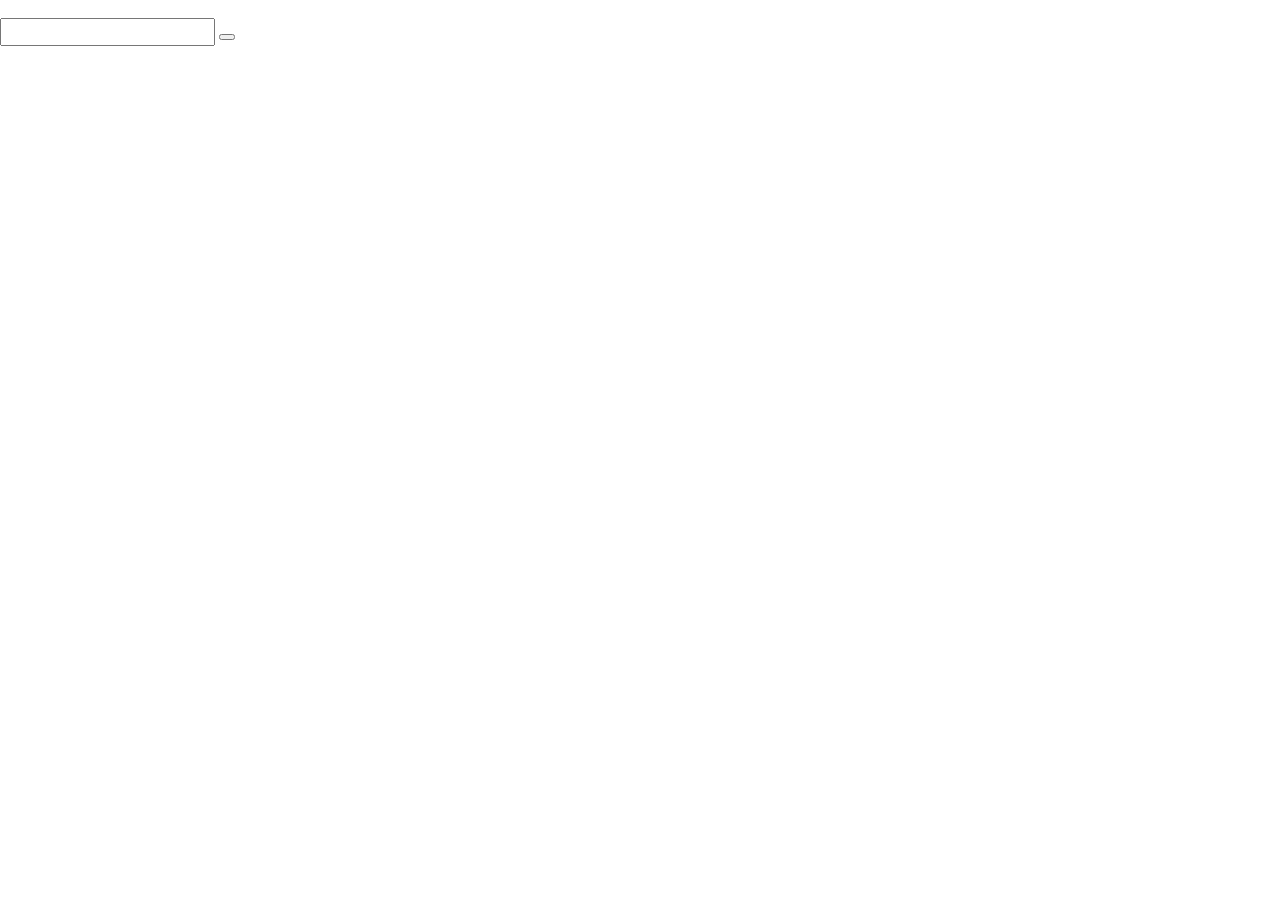
==== about.html @ 0d77e253 "basic structure of about page" ====
<!DOCTYPE html>
<!DOCTYPE html>
<html>
  <head>
    <meta charset="utf-8">
    <link rel="stylesheet" href="styles.css">
    <title>First_name Last_name</title>
  </head>
  <body>
    <nav>
      <img src="" alt="">
      <form class="" action="index.html" method="post">
        <input type="text" name="search" value="">
        <button type="button" name="button"></button>
      </form>
      <img src="" alt="">
      <a href="#"></a>
      <a href="#"></a>
      <a href="#"></a>
    </nav>
    <div class="top-picture-menu">
      <div class="cover-pic">
        <img src="" alt="">
        <h1></h1>
      </div>
      <div class="cover-menu">
        <div class="message">

        </div>
        <div class="menu-buttons">

        </div>
        <div class="profile-pic">
          <img src="" alt="">
        </div>
      </div>
    </div>
    <div class="bottom-content">

    </div>
  </body>
</html>
---- styles.css ----
html, body, div, span, applet, object, iframe,
h1, h2, h3, h4, h5, h6, p, blockquote, pre,
a, abbr, acronym, address, big, cite, code,
del, dfn, em, img, ins, kbd, q, s, samp,
small, strike, strong, sub, sup, tt, var,
b, u, i, center,
dl, dt, dd, ol, ul, li,
fieldset, form, label, legend,
table, caption, tbody, tfoot, thead, tr, th, td,
article, aside, canvas, details, embed,
figure, figcaption, footer, header, hgroup,
menu, nav, output, ruby, section, summary,
time, mark, audio, video {
	margin: 0;
	padding: 0;
	border: 0;
	font-size: 100%;
	font: inherit;
	vertical-align: baseline;
}
/* HTML5 display-role reset for older browsers */
article, aside, details, figcaption, figure,
footer, header, hgroup, menu, nav, section {
	display: block;
}
body {
  font-family:helvetica, arial,sans-serif;
}
#sign-in-nav {
  width:100%;
  height:83px;
  background-color: #3b5998;
  color: #fff
}

#title {
  font-size:40px;
  font-weight:bold;
  display: inline-block;
  /*margin-left:80px;*/
  margin-top:25px;
  float:left;
	width:55%;
	padding-left: 120px;
	box-sizing:border-box;
}
.sign-in {
  display: inline-block;
  font-size: 12px;
  /*margin-right:80px;
  */margin-top:30px;
  float:right;
	width:45%;
}

#pass-label {
  margin-left:110px;
}
#sign-in-email, #sign-in-password {
  margin-right:10px;
}

#log-in-button {
  background-color: #4267b2;
  border: rgb(41, 72, 125) solid 2px;
  color:#fff;
}

.left {
	float:left;
	width:55%;
}

h2 {
	font-size:28px;
	margin-bottom:20px;
}
ul {
	list-style-type: circle;
	margin-left:40px;
}
li {
	font-size:16px;
	line-height: 50px;
}

#left-list {
	margin-top:70px;
	margin-right:120px;
	float:right;
}

.right {
	float:right;
	width:45%;
}

h1 {
	font-size:32px;
	margin-bottom:15px;
}

#right-form {
	margin-top:20px;
	width:340px;
	height:600px;
}

.half-form {
	width:159px;
}

.full-form {
	width:330px;
}

input[type="text"], input[type="email"], input[type="password"] {
	margin-bottom:15px;
	height:22px;
	font-size: 16px;

}

#birthday-text {
	margin-top:10px;
	font-weight: bold;
	margin-bottom:10px;
}

select option[data-default] {
	color: #888;
}

.birthday {
	margin-bottom:10px;
}

input[type="radio"] {
	margin-bottom:10px;
}

input[name="sign-up-button"] {
	background-color:green;
	color:white;
	border-color:black;
	height:30px;
	font-size:18px;
}
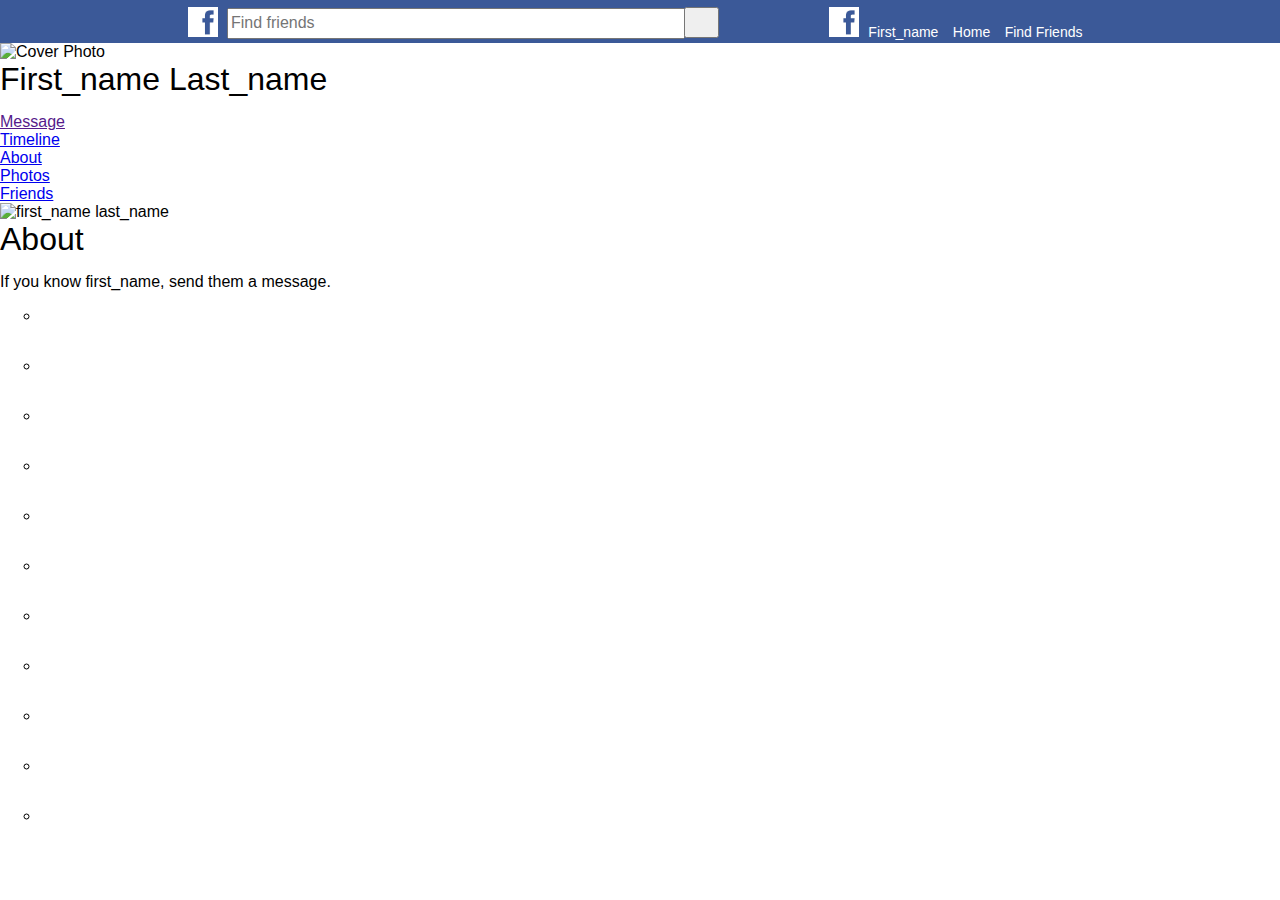
==== commit 5495f19f: "finish signed in nav bar" ====
--- a/about.html
+++ b/about.html
@@ -7,36 +7,79 @@
     <title>First_name Last_name</title>
   </head>
   <body>
-    <nav>
-      <img src="" alt="">
-      <form class="" action="index.html" method="post">
-        <input type="text" name="search" value="">
-        <button type="button" name="button"></button>
-      </form>
-      <img src="" alt="">
-      <a href="#"></a>
-      <a href="#"></a>
-      <a href="#"></a>
+    <nav class="signed-in-nav">
+      <div class="nav-container">
+        <div class="nav-left">
+          <img src="images/fb-small-logo.jpg" id="nav-bar-logo" alt="Facebook">
+          <form class="nav-search" action="index.html" method="post">
+            <input type="text" name="search" value="" placeholder="Find friends">
+            <button type="button" name="button"></button>
+          </form>
+        </div>
+        <div class="nav-right">
+          <img src="images/fb-small-logo.jpg" id="nav-bar-profile-pic" alt="">
+          <a href="#">First_name</a>
+          <a href="#">Home</a>
+          <a href="#">Find Friends</a>
+        </div>
+      </div>
     </nav>
     <div class="top-picture-menu">
       <div class="cover-pic">
-        <img src="" alt="">
-        <h1></h1>
+        <img src="" alt="Cover Photo">
+        <h1>First_name Last_name</h1>
       </div>
       <div class="cover-menu">
         <div class="message">
-
+          <a href="">Message</a>
         </div>
         <div class="menu-buttons">
-
+          <div class="menu-nav-buttons">
+            <a href="#">Timeline</a>
+          </div>
+          <div class="menu-nav-buttons">
+            <a href="#">About</a>
+          </div>
+          <div class="menu-nav-buttons">
+            <a href="#">Photos</a>
+          </div>
+          <div class="menu-nav-buttons">
+            <a href="#">Friends</a>
+          </div>
         </div>
         <div class="profile-pic">
-          <img src="" alt="">
+          <img src="" alt="first_name last_name">
         </div>
       </div>
     </div>
     <div class="bottom-content">
-
+      <div class="content-header-title">
+        <h1>About</h1>
+      </div>
+      <div class="content-send-message">
+        <p>If you know first_name, send them a message.</p>
+      </div>
+      <div class="main-about-content">
+        <div class="left-about">
+          <ul>
+            <li></li>
+            <li></li>
+            <li></li>
+            <li></li>
+            <li></li>
+            <li></li>
+            <li></li>
+          </ul>
+        </div>
+        <div class="right-about">
+          <ul>
+            <li></li>
+            <li></li>
+            <li></li>
+            <li></li>
+          </ul>
+        </div>
+      </div>
     </div>
   </body>
 </html>
--- a/styles.css
+++ b/styles.css
@@ -66,6 +66,11 @@
   color:#fff;
 }
 
+#nav-bar-logo, #nav-bar-profile-pic {
+	height:30px;
+	width: auto;
+}
+
 .left {
 	float:left;
 	width:55%;
@@ -146,3 +151,56 @@
 	height:30px;
 	font-size:18px;
 }
+
+/*about page*/
+.signed-in-nav {
+	height:43px;
+	width:100%;
+	background-color: #3b5998;
+  color: #fff
+}
+
+.nav-container {
+	margin: 0 auto 0 auto;
+	text-align: center;
+}
+
+.nav-container img{
+	margin-top:7px;
+	margin-right:5px;
+}
+
+.nav-right, .nav-left {
+	display: inline-block;
+}
+
+
+.nav-search {
+	display: inline-block;
+	position: relative;
+	top: -9px;
+}
+.nav-search input {
+	height:25px;
+	width:450px;
+	margin-bottom: 0px;
+}
+
+.nav-search button {
+	height:31px;
+	width:35px;
+	position:relative;
+	left:-5px;
+	top:7px;
+}
+.nav-right {
+	margin-left: 100px;
+}
+
+.nav-right a {
+	text-decoration: none;
+	color:#fff;
+	font-size:14px;
+	margin-right:10px;
+	font-weight: normal;
+}
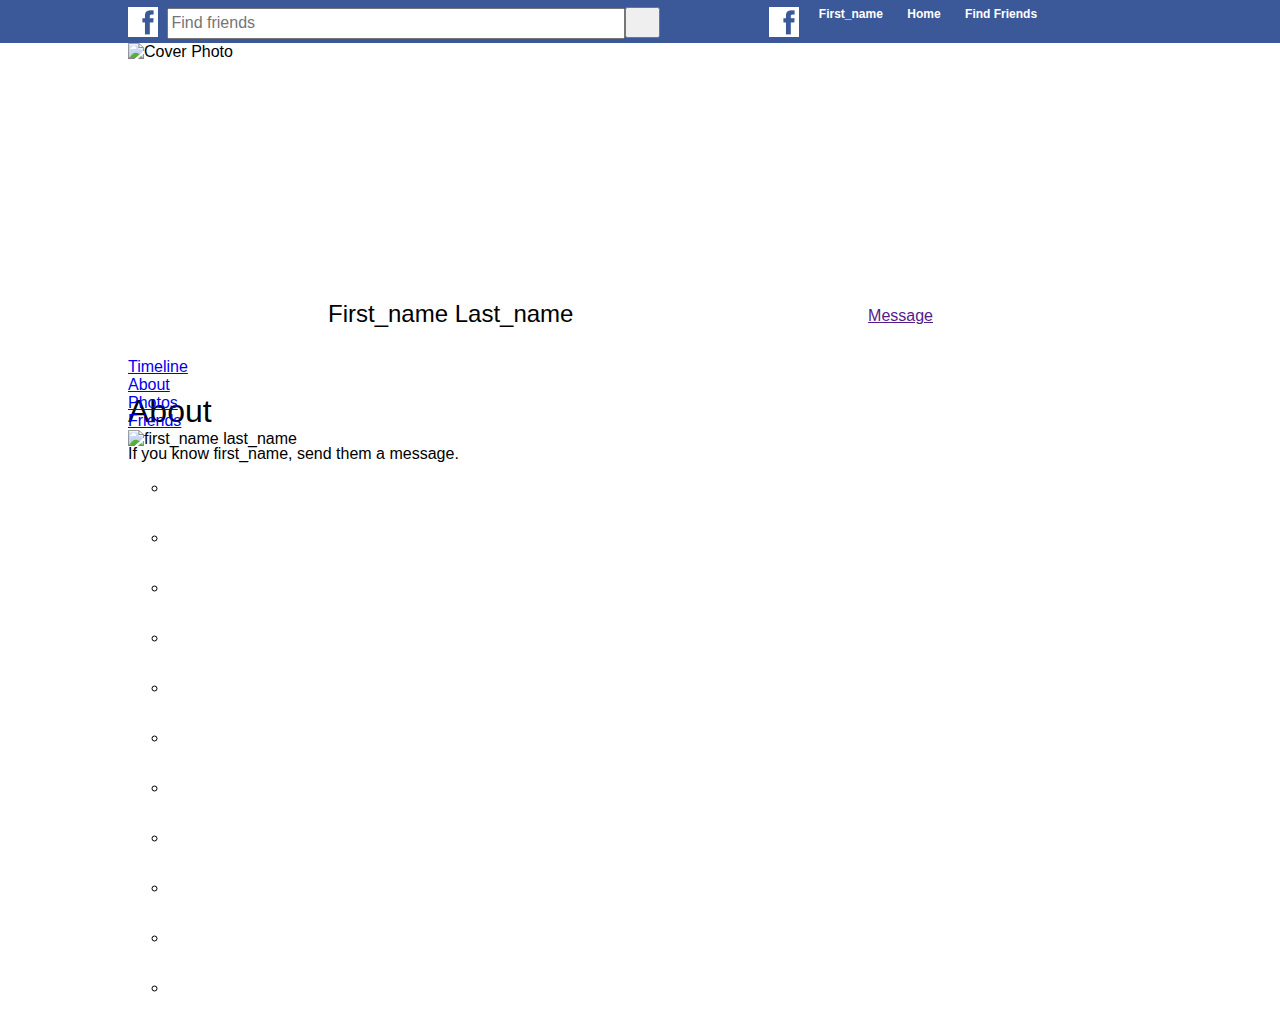
==== commit a6d5817b: "fix nav format, cover photo formatting" ====
--- a/about.html
+++ b/about.html
@@ -18,66 +18,70 @@
         </div>
         <div class="nav-right">
           <img src="images/fb-small-logo.jpg" id="nav-bar-profile-pic" alt="">
-          <a href="#">First_name</a>
-          <a href="#">Home</a>
-          <a href="#">Find Friends</a>
+          <a href="#" class="nav-links">First_name</a>
+          <a href="#" class="nav-links">Home</a>
+          <a href="#" class="nav-links">Find Friends</a>
         </div>
       </div>
     </nav>
-    <div class="top-picture-menu">
-      <div class="cover-pic">
-        <img src="" alt="Cover Photo">
-        <h1>First_name Last_name</h1>
-      </div>
-      <div class="cover-menu">
-        <div class="message">
-          <a href="">Message</a>
+
+    <div class="main-container">
+      <div class="top-picture-menu">
+        <div class="cover-pic">
+          <img src="" alt="Cover Photo">
+          <h1 class="cover-name">First_name Last_name</h1>
         </div>
-        <div class="menu-buttons">
-          <div class="menu-nav-buttons">
-            <a href="#">Timeline</a>
+        <div class="cover-menu">
+          <div class="message">
+            <a href="">Message</a>
           </div>
-          <div class="menu-nav-buttons">
-            <a href="#">About</a>
+          <div class="menu-buttons">
+            <div class="menu-nav-buttons">
+              <a href="#" >Timeline</a>
+            </div>
+            <div class="menu-nav-buttons">
+              <a href="#" >About</a>
+            </div>
+            <div class="menu-nav-buttons">
+              <a href="#">Photos</a>
+            </div>
+            <div class="menu-nav-buttons">
+              <a href="#">Friends</a>
+            </div>
           </div>
-          <div class="menu-nav-buttons">
-            <a href="#">Photos</a>
-          </div>
-          <div class="menu-nav-buttons">
-            <a href="#">Friends</a>
+          <div class="profile-pic">
+            <img src="" alt="first_name last_name">
           </div>
         </div>
-        <div class="profile-pic">
-          <img src="" alt="first_name last_name">
+      </div>
+
+      <div class="bottom-content">
+        <div class="content-header-title">
+          <h1>About</h1>
         </div>
-      </div>
-    </div>
-    <div class="bottom-content">
-      <div class="content-header-title">
-        <h1>About</h1>
-      </div>
-      <div class="content-send-message">
-        <p>If you know first_name, send them a message.</p>
-      </div>
-      <div class="main-about-content">
-        <div class="left-about">
-          <ul>
-            <li></li>
-            <li></li>
-            <li></li>
-            <li></li>
-            <li></li>
-            <li></li>
-            <li></li>
-          </ul>
+        <div class="content-send-message">
+          <p>If you know first_name, send them a message.</p>
         </div>
-        <div class="right-about">
-          <ul>
-            <li></li>
-            <li></li>
-            <li></li>
-            <li></li>
-          </ul>
+        <div class="main-about-content">
+          <div class="left-about">
+            <ul>
+              <li></li>
+              <li></li>
+              <li></li>
+              <li></li>
+              <li></li>
+              <li></li>
+              <li></li>
+            </ul>
+          </div>
+          <div class="right-about">
+            <ul>
+              <li></li>
+              <li></li>
+              <li></li>
+              <li></li>
+            </ul>
+          </div>
         </div>
       </div>
     </div>
--- a/styles.css
+++ b/styles.css
@@ -162,7 +162,10 @@
 
 .nav-container {
 	margin: 0 auto 0 auto;
-	text-align: center;
+	/*text-align: center;*/
+	position: relative;
+	left:10%;
+
 }
 
 .nav-container img{
@@ -197,10 +200,62 @@
 	margin-left: 100px;
 }
 
-.nav-right a {
-	text-decoration: none;
+.nav-links {
+	/*text-decoration: none;
 	color:#fff;
 	font-size:14px;
 	margin-right:10px;
 	font-weight: normal;
-}
+	height:30px;
+	background-color:green;
+	line-height: 28px;*/
+	transparent;
+    color: inherit;
+    display: inline-block;
+    font-size: 12px;
+    -webkit-font-smoothing: antialiased;
+    font-weight: bold;
+    height: 27px;
+    line-height: 28px;
+    padding: 0 10px 1px;
+    position: relative;
+    text-decoration: none;
+    vertical-align: top;
+    white-space: nowrap;
+}
+
+.main-container {
+	width:80%;
+	position: relative;
+	left:10%;
+}
+
+.top-picture-menu {
+	height:350px;
+	width:850px;
+	position:relative;
+
+}
+
+.cover-pic {
+	height:315px;
+	width:850px;
+}
+
+.cover-pic img{
+		height:100%;
+		width:100%;
+}
+
+h1.cover-name {
+	position: absolute;
+	bottom:50px;
+	left:200px;
+	font-size:24px;
+}
+
+.message {
+	position:absolute;
+	right:45px;
+	bottom:68px;
+}
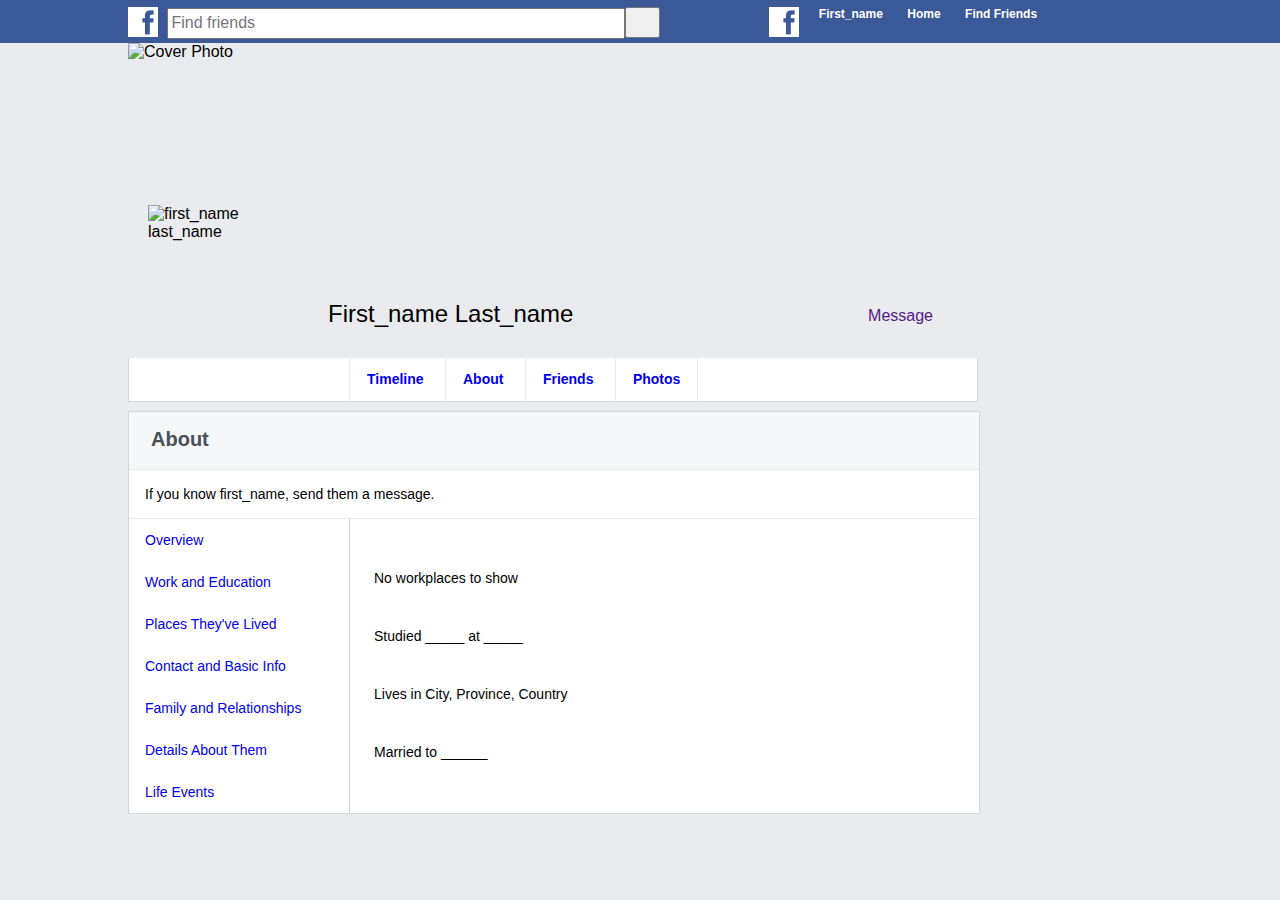
==== commit 1c6785b9: "fix bottom about page content" ====
--- a/about.html
+++ b/about.html
@@ -35,6 +35,7 @@
           <div class="message">
             <a href="">Message</a>
           </div>
+
           <div class="menu-buttons">
             <div class="menu-nav-buttons">
               <a href="#" >Timeline</a>
@@ -43,15 +44,17 @@
               <a href="#" >About</a>
             </div>
             <div class="menu-nav-buttons">
+              <a href="#">Friends</a>
+            </div>
+            <div class="menu-nav-buttons" id="last-menu-button">
               <a href="#">Photos</a>
             </div>
-            <div class="menu-nav-buttons">
-              <a href="#">Friends</a>
-            </div>
           </div>
+
           <div class="profile-pic">
             <img src="" alt="first_name last_name">
           </div>
+
         </div>
       </div>
 
@@ -65,21 +68,21 @@
         <div class="main-about-content">
           <div class="left-about">
             <ul>
-              <li></li>
-              <li></li>
-              <li></li>
-              <li></li>
-              <li></li>
-              <li></li>
-              <li></li>
+              <li><a href="#">Overview</a></li>
+              <li><a href="#">Work and Education</a></li>
+              <li><a href="#">Places They've Lived</a></li>
+              <li><a href="#">Contact and Basic Info</a></li>
+              <li><a href="#">Family and Relationships</a></li>
+              <li><a href="#">Details About Them</a></li>
+              <li><a href="#">Life Events</a></li>
             </ul>
           </div>
           <div class="right-about">
             <ul>
-              <li></li>
-              <li></li>
-              <li></li>
-              <li></li>
+              <li>No workplaces to show</li>
+              <li>Studied _____ at _____</li>
+              <li>Lives in City, Province, Country</li>
+              <li>Married to ______</li>
             </ul>
           </div>
         </div>
--- a/styles.css
+++ b/styles.css
@@ -25,6 +25,8 @@
 }
 body {
   font-family:helvetica, arial,sans-serif;
+	background-color: #e9ebee;
+	z-index: -5;
 }
 #sign-in-nav {
   width:100%;
@@ -75,7 +77,10 @@
 	float:left;
 	width:55%;
 }
-
+a {
+	text-decoration: none;
+	cursor:pointer;
+}
 h2 {
 	font-size:28px;
 	margin-bottom:20px;
@@ -259,3 +264,115 @@
 	right:45px;
 	bottom:68px;
 }
+
+.menu-buttons {
+	height:43px;
+	border-left: 1px solid #d3d6db;
+	border-bottom: 1px solid #d3d6db;
+	border-right: 1px solid #d3d6db;
+	background-color: white;
+}
+.menu-nav-buttons {
+	display:inline-block;
+	position: relative;
+	left:220px;
+	right:0px;
+	/*border-left:solid 1px rgb(233, 234, 237);
+	height:100%;
+	padding:0 17px;
+	font-size:14px;
+	font-weight:bold;
+	line-height: 3.05;*/
+
+}
+#last-menu-button{
+	border-right:solid 1px rgb(233, 234, 237);
+
+}
+.menu-nav-buttons a {
+	text-decoration: none;
+	box-sizing: border-box;
+	border-left:solid 1px rgb(233, 234, 237);
+	height:43px;
+	padding: 17px;
+	font-size:14px;
+	font-weight:bold;
+	line-height: 3.05;
+}
+
+.profile-pic  {
+	height:168px;
+	width:168px;
+	position: absolute;
+	bottom:20px;
+	left:20px;
+}
+
+.profile-pic img {
+	height:100%;
+	width: 100%;
+}
+
+.bottom-content {
+	margin-top:18px;
+	border:1px solid #d3d6db;
+	width:850px;
+}
+
+.content-header-title {
+	background-color: #f6f7f9;
+	height:29px;
+	padding-top:16px;
+	padding-bottom:12px;
+	border-bottom:solid 1px rgb(233,234,237);
+
+}
+
+.content-header-title h1 {
+	font-size: 20px;
+	font-weight: bold;
+	color:#4b4f56;
+	margin-left:22px;
+}
+
+.content-send-message {
+	border-bottom:solid 1px rgb(233,234,237);
+	padding:16px;
+	background-color: white;
+}
+.content-send-message p {
+	font-size:14px;
+}
+
+.main-about-content {
+	background-color: white;
+	display: flex;
+
+}
+.right-about {
+	width:558px;
+	padding:30px 24px 0;
+	border-left: 1px solid #ccc;
+
+}
+.left-about ul, .right-about ul{
+	list-style-type: none;
+	margin:0;
+	padding:0;
+
+}
+
+.left-about a {
+	display:block;
+	padding: 12px 4px 12px 16px;
+	font-size:14px;
+	line-height: 18px;
+	width:200px;
+}
+
+.right-about li {
+	font-size:14px;
+	line-height: 18px;
+	padding-top:20px;
+	padding-bottom:20px;
+}
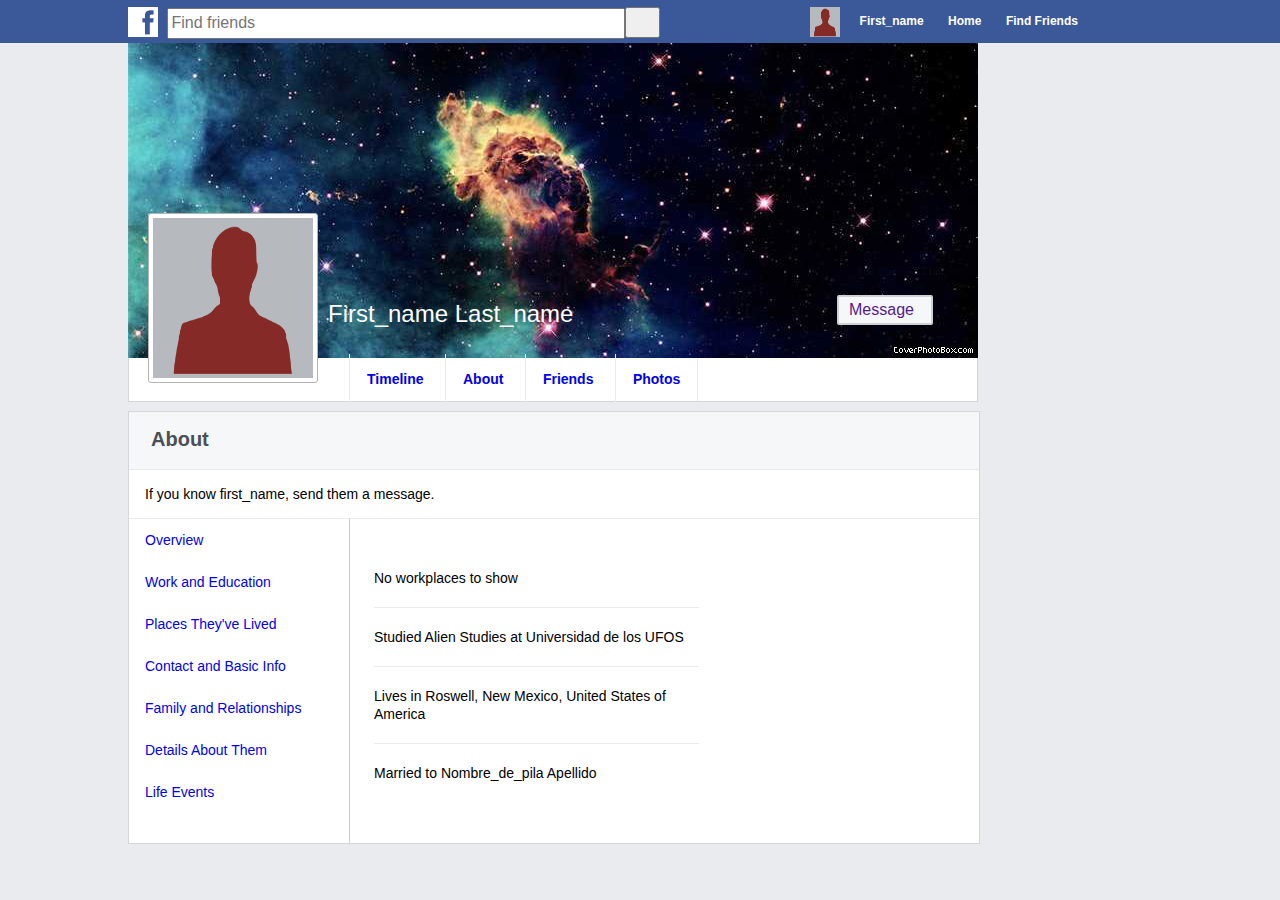
==== commit d12aca67: "finish about page" ====
--- a/about.html
+++ b/about.html
@@ -17,7 +17,7 @@
           </form>
         </div>
         <div class="nav-right">
-          <img src="images/fb-small-logo.jpg" id="nav-bar-profile-pic" alt="">
+          <img src="images/profilepic.png" id="nav-bar-profile-pic" alt="">
           <a href="#" class="nav-links">First_name</a>
           <a href="#" class="nav-links">Home</a>
           <a href="#" class="nav-links">Find Friends</a>
@@ -28,7 +28,7 @@
     <div class="main-container">
       <div class="top-picture-menu">
         <div class="cover-pic">
-          <img src="" alt="Cover Photo">
+          <img src="images/spacecover.jpg" alt="Cover Photo">
           <h1 class="cover-name">First_name Last_name</h1>
         </div>
         <div class="cover-menu">
@@ -52,7 +52,7 @@
           </div>
 
           <div class="profile-pic">
-            <img src="" alt="first_name last_name">
+            <img src="images/profilepic.png" alt="first_name last_name">
           </div>
 
         </div>
@@ -80,9 +80,9 @@
           <div class="right-about">
             <ul>
               <li>No workplaces to show</li>
-              <li>Studied _____ at _____</li>
-              <li>Lives in City, Province, Country</li>
-              <li>Married to ______</li>
+              <li>Studied Alien Studies at Universidad de los UFOS</li>
+              <li>Lives in Roswell, New Mexico, United States of America</li>
+              <li>Married to Nombre_de_pila Apellido</li>
             </ul>
           </div>
         </div>
--- a/styles.css
+++ b/styles.css
@@ -70,7 +70,7 @@
 
 #nav-bar-logo, #nav-bar-profile-pic {
 	height:30px;
-	width: auto;
+	width: 30px;
 }
 
 .left {
@@ -202,7 +202,7 @@
 	top:7px;
 }
 .nav-right {
-	margin-left: 100px;
+	margin-left: 11%;
 }
 
 .nav-links {
@@ -224,8 +224,8 @@
     line-height: 28px;
     padding: 0 10px 1px;
     position: relative;
+		bottom:12px;
     text-decoration: none;
-    vertical-align: top;
     white-space: nowrap;
 }
 
@@ -257,12 +257,22 @@
 	bottom:50px;
 	left:200px;
 	font-size:24px;
+	color:white;
 }
 
 .message {
 	position:absolute;
 	right:45px;
 	bottom:68px;
+	background-color: #f6f7f9;
+	color:#4b4f56;
+	width:72px;
+	height:26px;
+	padding-left:10px;
+	padding-right:10px;
+	line-height: 26px;
+	border: 2px solid #ced0d4;
+	border-radius: 2px;
 }
 
 .menu-buttons {
@@ -304,13 +314,20 @@
 	height:168px;
 	width:168px;
 	position: absolute;
-	bottom:20px;
+	bottom:10px;
 	left:20px;
+	background-color: white;
+
+	border:solid 1px #b3b3b3;
+	border-radius: 3px;
 }
 
 .profile-pic img {
-	height:100%;
-	width: 100%;
+	height:160px;
+	width: 160px;
+	position: relative;
+	top:4px;
+	left:4px;
 }
 
 .bottom-content {
@@ -349,8 +366,11 @@
 	display: flex;
 
 }
+.left-about {
+	padding-bottom: 30px;
+}
 .right-about {
-	width:558px;
+	width:325px;
 	padding:30px 24px 0;
 	border-left: 1px solid #ccc;
 
@@ -375,4 +395,9 @@
 	line-height: 18px;
 	padding-top:20px;
 	padding-bottom:20px;
-}
+	border-top:1px solid #e9ebee;
+}
+
+.right-about li:first-child {
+	border-top:none;
+}
